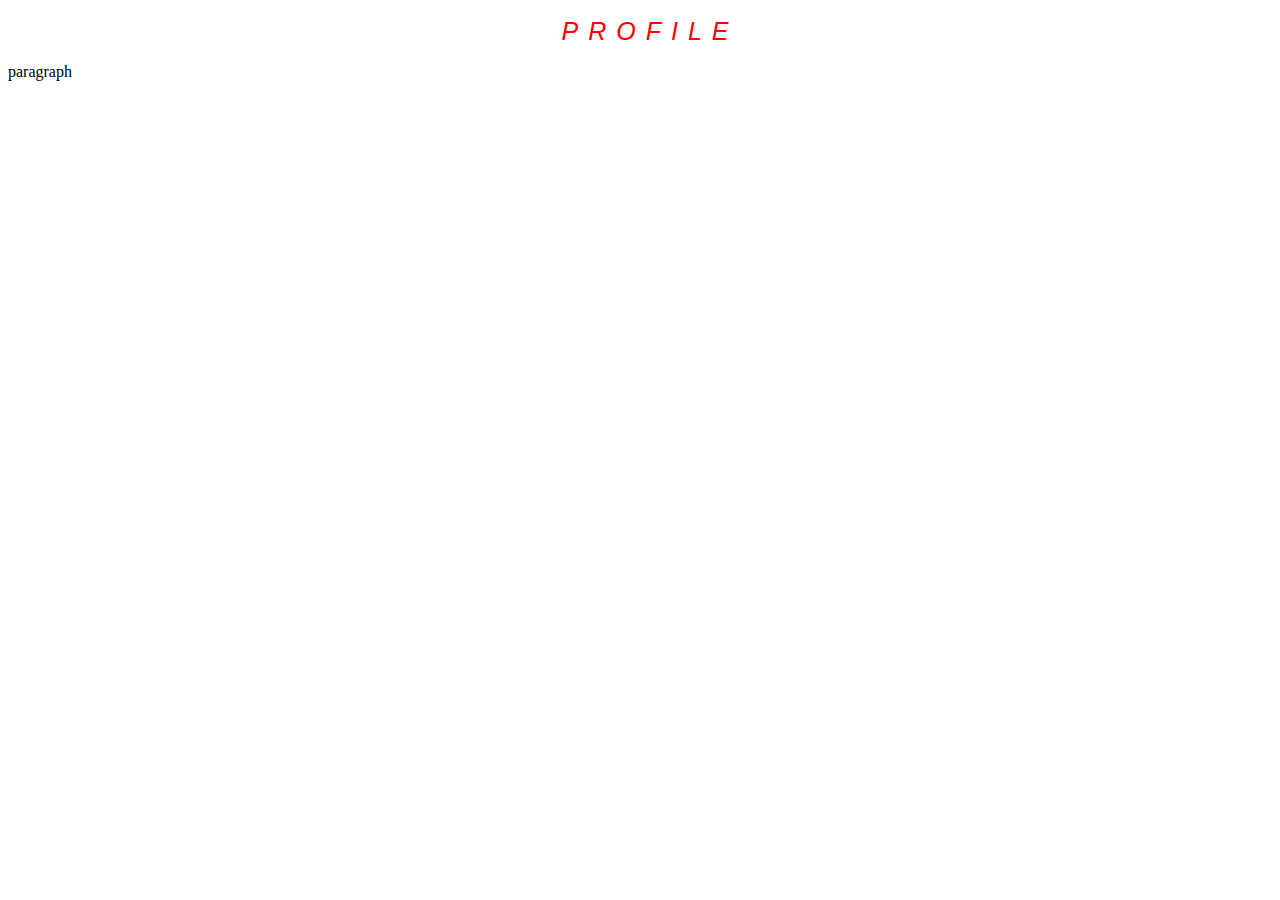
==== profile.html @ 4ee345e7 "change" ====
<!DOCTYPE html>
<html>
	<head>
		<title> Hello:) </title>
		<meta charset="PST-8">
		<link rel="stylesheet" href="style.css">
	</head>

	<body>
		<h1>Profile</h1>
		<p> paragraph </p>
	</body>
</html>
---- style.css ----
h1{
	font-family: Arial, "Times New Roman";
	font-size: 25px;
	font-style: italic;
	font-weight: 100;
	text-align: center;
	text-decoration: none;
	text-indent: 20px;
	text-transform: uppercase;
	color:red;
	letter-spacing: 10px;
}
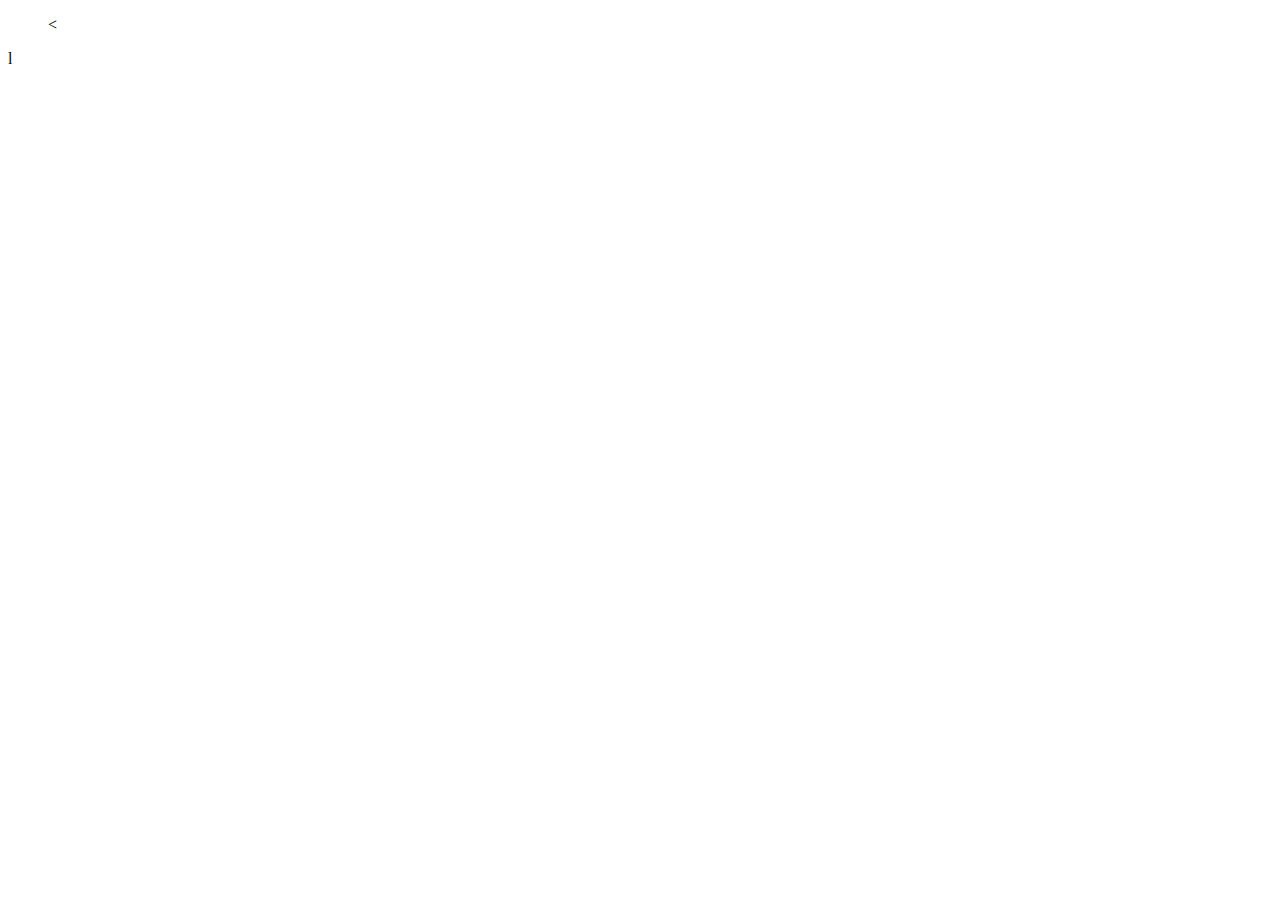
==== commit 9cf6197a: "Update profile.html" ====
--- a/profile.html
+++ b/profile.html
@@ -7,8 +7,17 @@
 	</head>
 
 	<body>
-		<h1>Profile</h1>
-		<p> paragraph </p>
+		<header>
+			<nav> 
+				<ul>
+					<
+		</header>
+		<main>
+			
+		</main>
+		<footer>
+			l
+		</footer>
 	</body>
 </html>
 			
